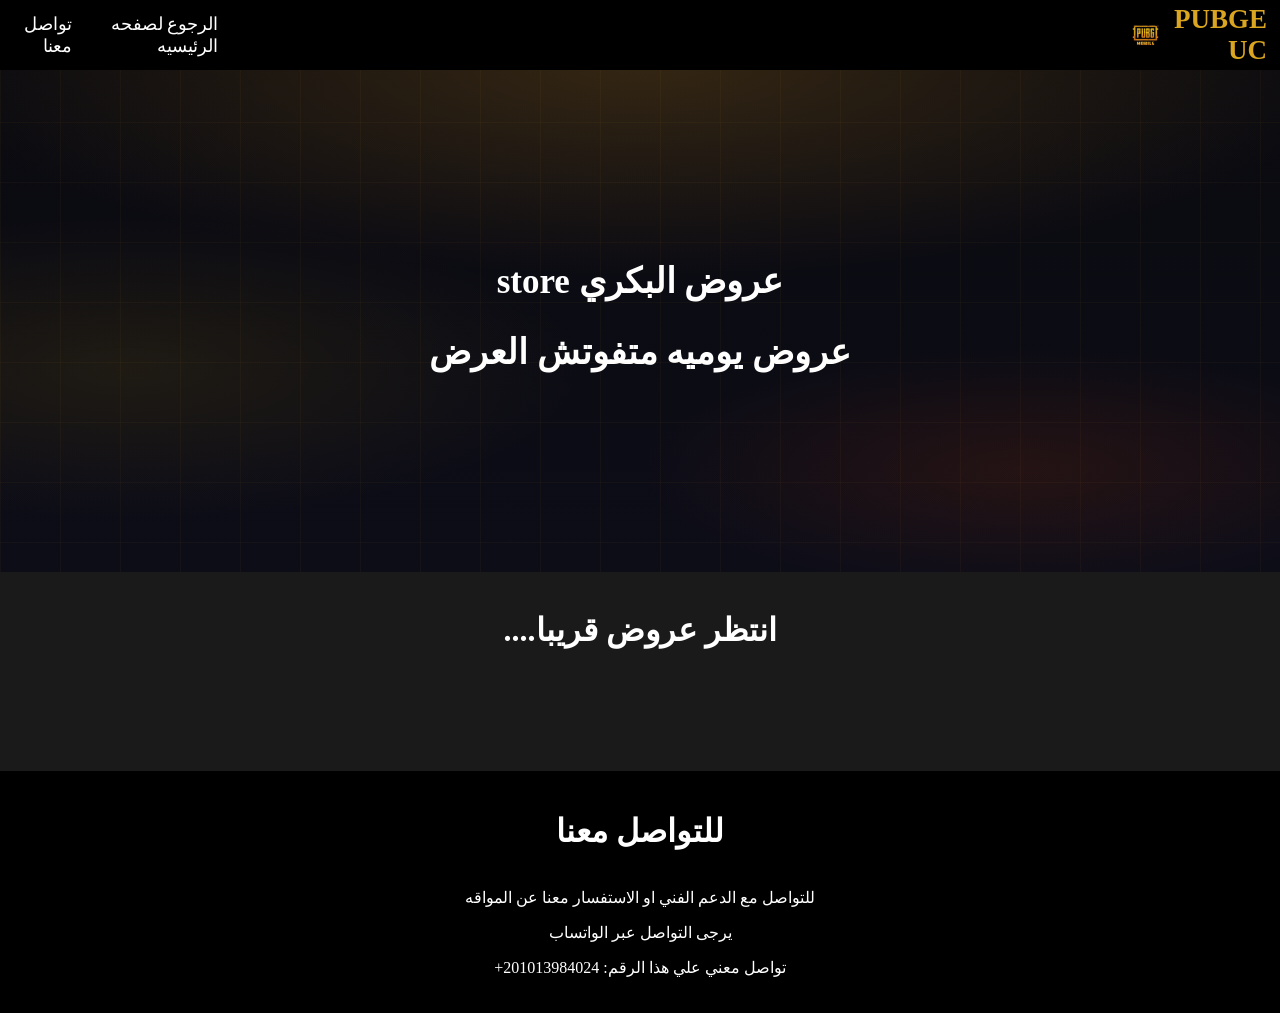
==== rer.html @ 6a4f9758 "first commit" ====
<!DOCTYPE html>
<html lang="ar" dir="rtl">
<head>
    <meta charset="UTF-8">
    <meta name="viewport" content="width=device-width, initial-scale=1.0">
    <title>PUBGE STORE⚡</title>
    <link rel="shortcut icon" href="favicon-32x32.png" type="image/x-icon">
<link rel="stylesheet" href="pubge.css">
</head>
<body style="background: #1a1a1a;">
 <header>
        <nav class="navbar">
            
            <h2>PUBGE UC</h2>
            <img style="width: 35px; padding-left: 870px;"  src="download (1).png" alt="">
        
            </div>

            <ul id="nav">
           
                <li><a href="index.html">الرجوع لصفحه الرئيسيه</a></li>
                <li><a href="#footer">تواصل معنا</a></li>
                
            </ul>

        </nav>
    </header>
<br>
<br>

<section  class="pag" id="r">
    <div class="tofas">
<h1 class="cc">عروض البكري store</h1>
<h1 class="cc">عروض يوميه متفوتش العرض</h1>

</div>
</section>
<br>
<h1 style="text-align: center;">انتظر عروض قريبا....</h1>

<section style="background: #1a1a1a; height: 100px;" class="fedas"id="UC">
</section>

<footer id="footer">
    <div class="footer">
  <div class="top">
    <h1>للتواصل معنا</h1>
    

  </div>

  <p>للتواصل مع الدعم الفني او الاستفسار معنا عن المواقه </p></p> يرجى التواصل عبر الواتساب </p>

  <p>تواصل معني علي هذا الرقم: <a href=""onclick="sendWhatsApp6()">201013984024+</a></p> 
</div>
      
 
            
</footer>
<script>
function sendWhatsApp6() {
  let phone = "201013984024";
  
 

  let message = `ممكن حضرتك احجز موقع `;
  
  let url = `https://wa.me/${phone}?text=${encodeURIComponent(message)}`;
  
  window.open(url, "_blank");
}
</script>
</body>
</html>
---- pubge.css ----
.navbar {
    background: black;
    height: 70px;
    width: 100%;
    color: white;
    padding: 13px;
    display: flex;
    align-items: center;
    justify-content: space-between;
    box-sizing: border-box;
    position: fixed;
    
    left: 0;
    top: 0;
    z-index: 100;
    font-size: 18px;
}



body {
    /* background-color: rgb(27, 20, 20); */
   margin: 0;
   padding: 0;
}

#nav {
    display: flex;
    list-style: none;
    gap: 20px;

}

a {
   text-decoration: none;
   color: white;
}

h2 {
    color: goldenrod;
    
}
.tofas {
    position: relative;
    z-index: 0;
    font-size: 24px;
    
}
h1 {
    color: white;

}
h3 {
    color: gold;
}

.cc{
    font-size: 35px;
}

.pag {
    text-align: center;
    background: linear-gradient(rgba(245,166,35,.04) 1px, transparent 1px),
        linear-gradient(90deg, rgba(245,166,35,.04) 1px, transparent 1px);
    padding: 30px;
    
    margin-top: 26px;
    min-height: 50vh;
    display: flex;
    flex-direction: column;
   align-items: center;
   justify-content: center;
   position: relative;
   overflow: hidden;
   
}
.pag::before {
      content: '';
      position: absolute;
      inset: 0;
      background:
        radial-gradient(ellipse 80% 60% at 50% 0%,   rgba(245,166,35,.18) 0%, transparent 70%),
        radial-gradient(ellipse 50% 40% at 80% 80%,  rgba(255,80,0,.10)   0%, transparent 60%),
        radial-gradient(ellipse 60% 50% at 10% 60%,  rgba(255,200,0,.08)  0%, transparent 60%),
        linear-gradient(180deg, #0a0a0f 0%, #0d0d18 100%);
      z-index: 0;
    }

    .pag::after {
      content: '';
      position: absolute;
      inset: 0;
      background-image:
        linear-gradient(rgba(245,166,35,.04) 1px, transparent 1px),
        linear-gradient(90deg, rgba(245,166,35,.04) 1px, transparent 1px);
      background-size: 60px 60px;
      z-index: 0;
    }
.fedas {
    background: #0f0b0b;
    height: 500px;
    margin-top: 1px;
   background: linear-gradient(to  right,black, rgb(221, 190, 14),black );
    background-repeat: no-repeat;
    background-size: cover;
    display: flex;
    justify-content: center;
    z-index: 100;
    margin: 0 ;
}

.hot {
    text-align: center;
    padding-top: 90px;
    display: flex;
    gap: 20px;
     display: grid !important;
  grid-template-columns: repeat(3, 1fr) !important;
    
}



.feer {
    height: 150px;
    width: 100px;
    background: linear-gradient(to  bottom, black,darkred);
    transition: all 0.4s ease-in-out;
}

.feer:hover {
    transform: scale(1.05);
    box-shadow: 0 0 20px red;
}

.kk {
    height: 25px;
    width: 80px;
    font-size: 12px;
    background: linear-gradient(to left, gold, rgb(27, 27, 27));
border: 1px solid black;
transition: all  0.4s ease-in-out ;
border-radius: 3px;
}

.kk:hover {
    box-shadow: 0 0 15px red;
    transform: scale(1.05);
    border-radius: 3px;
    
}

p {
    color: white;
}

footer {
    background: black;
    color: white;
    text-align: center;
    padding: 20px;
}

.top {
  display: flex;
  align-items: center; /* يخليهم من فوق نفس المستوى */
  gap: 10px; /* مسافة بينهم */
 justify-content: center;
  
}


.bog {
    color: blue;
    text-decoration:underline;
}

.bvb {
    color: darkred;
    transition: all 0.4s ease-in-out;
}

.bvb:hover {
text-shadow: 2px 0 5px red;
transform: scale(1.05);
}
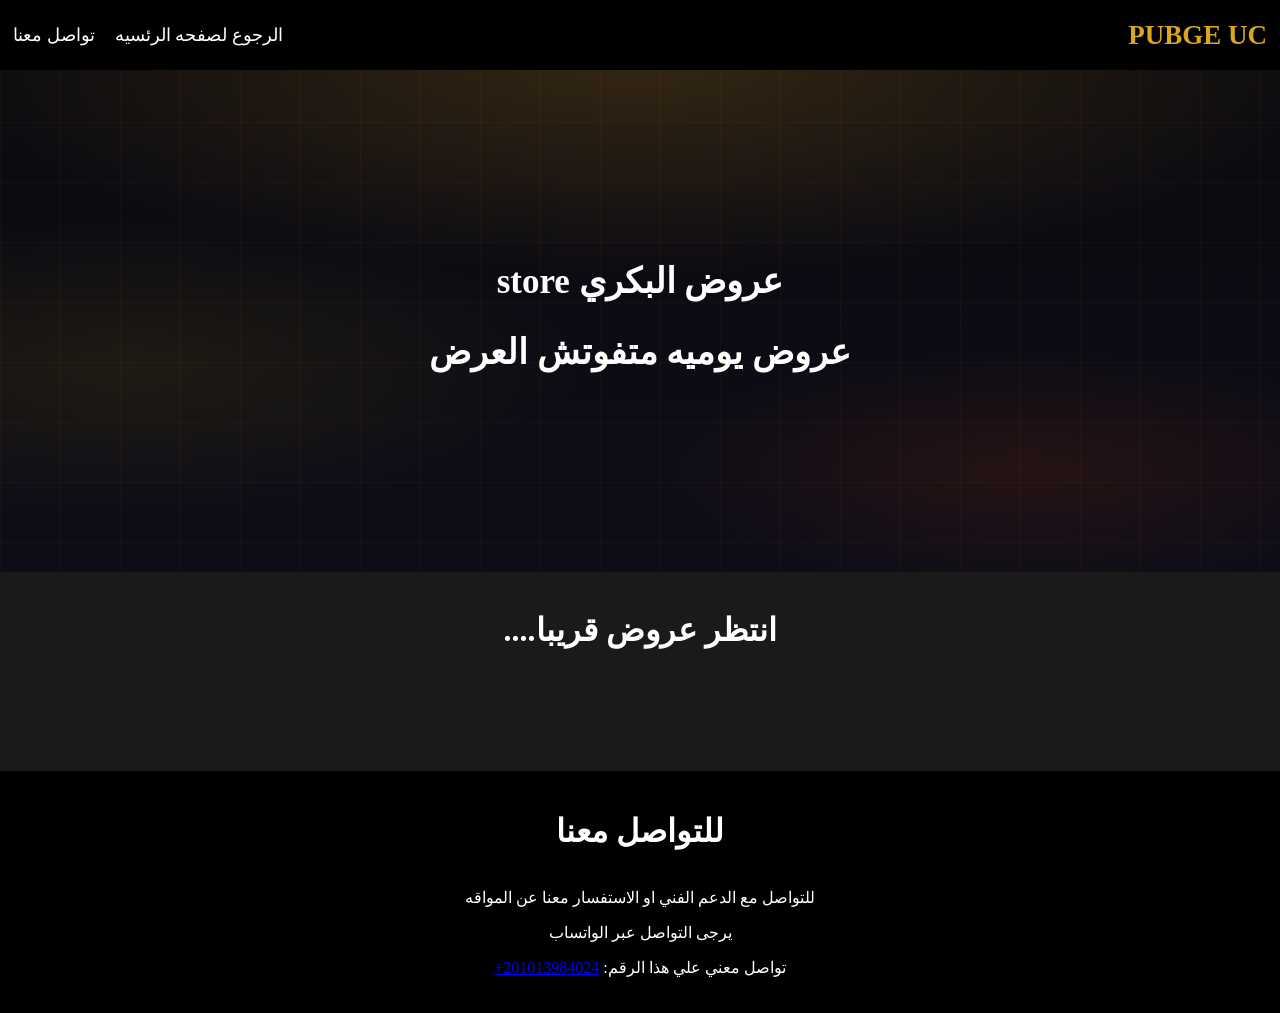
==== commit f1c297e0: "jgg" ====
--- a/rer.html
+++ b/rer.html
@@ -8,27 +8,31 @@
 <link rel="stylesheet" href="pubge.css">
 </head>
 <body style="background: #1a1a1a;">
- <header>
-        <nav class="navbar">
-            
+    <nav class="navbar">
+        
+        <div class="logo">
             <h2>PUBGE UC</h2>
-            <img style="width: 35px; padding-left: 870px;"  src="download (1).png" alt="">
-        
-            </div>
+            <!-- <img src="download (1).png" alt="" style="width: 35px; padding-left: 650px;"> -->
+        </div>
 
-            <ul id="nav">
-           
-                <li><a href="index.html">الرجوع لصفحه الرئيسيه</a></li>
-                <li><a href="#footer">تواصل معنا</a></li>
-                
-            </ul>
+        <!-- زرار الموبايل -->
+        <div class="menu-toggle" id="menu-toggle">
+            ☰
+        </div>
 
-        </nav>
-    </header>
+        <ul id="nav">
+         
+            <li><a href="index.html">الرجوع لصفحه الرئسيه <i
+                                    class="fa-solid fa-angle-left"></i></a></li>
+            <li><a href="#footer">تواصل معنا</a></li>
+        </ul>
+
+    </nav>
+</header>
 <br>
 <br>
 
-<section  class="pag" id="r">
+<section  class="pag" >
     <div class="tofas">
 <h1 class="cc">عروض البكري store</h1>
 <h1 class="cc">عروض يوميه متفوتش العرض</h1>
@@ -51,7 +55,7 @@
 
   <p>للتواصل مع الدعم الفني او الاستفسار معنا عن المواقه </p></p> يرجى التواصل عبر الواتساب </p>
 
-  <p>تواصل معني علي هذا الرقم: <a href=""onclick="sendWhatsApp6()">201013984024+</a></p> 
+  <p>تواصل معني علي هذا الرقم: <a style="text-decoration: underline; color: blue;" href=""onclick="sendWhatsApp6()">201013984024+</a></p> 
 </div>
       
  
@@ -69,6 +73,14 @@
   
   window.open(url, "_blank");
 }
+
+
+let menu = document.getElementById("menu-toggle");
+let nav = document.getElementById("nav");
+
+menu.onclick = function() {
+    nav.classList.toggle("active");
+}
 </script>
 </body>
 </html>
--- a/pubge.css
+++ b/pubge.css
@@ -15,7 +15,6 @@
     z-index: 100;
     font-size: 18px;
 }
-
 
 
 body {
@@ -136,7 +135,7 @@
 .kk {
     height: 25px;
     width: 80px;
-    font-size: 12px;
+    font-size: 10px;
     background: linear-gradient(to left, gold, rgb(27, 27, 27));
 border: 1px solid black;
 transition: all  0.4s ease-in-out ;
@@ -183,4 +182,41 @@
 .bvb:hover {
 text-shadow: 2px 0 5px red;
 transform: scale(1.05);
-}+}
+
+.menu-toggle {
+    display: none;
+    font-size: 25px;
+    color: white;
+    cursor: pointer;
+}
+/* 📱 موبايل */
+@media (max-width: 768px) {
+    .menu-toggle {
+        display: block;
+    }
+
+    #nav {
+        position: absolute;
+        top: 52px;
+        right: 0;
+        background: black;
+        width: 100%;
+        flex-direction: column;
+        align-items: center;
+        display: none;
+    }
+
+    #nav.active {
+        display: flex;
+    }
+
+    #nav li {
+  margin-bottom: 15px;
+  padding-left: 75px;
+    }
+
+
+}
+
+
